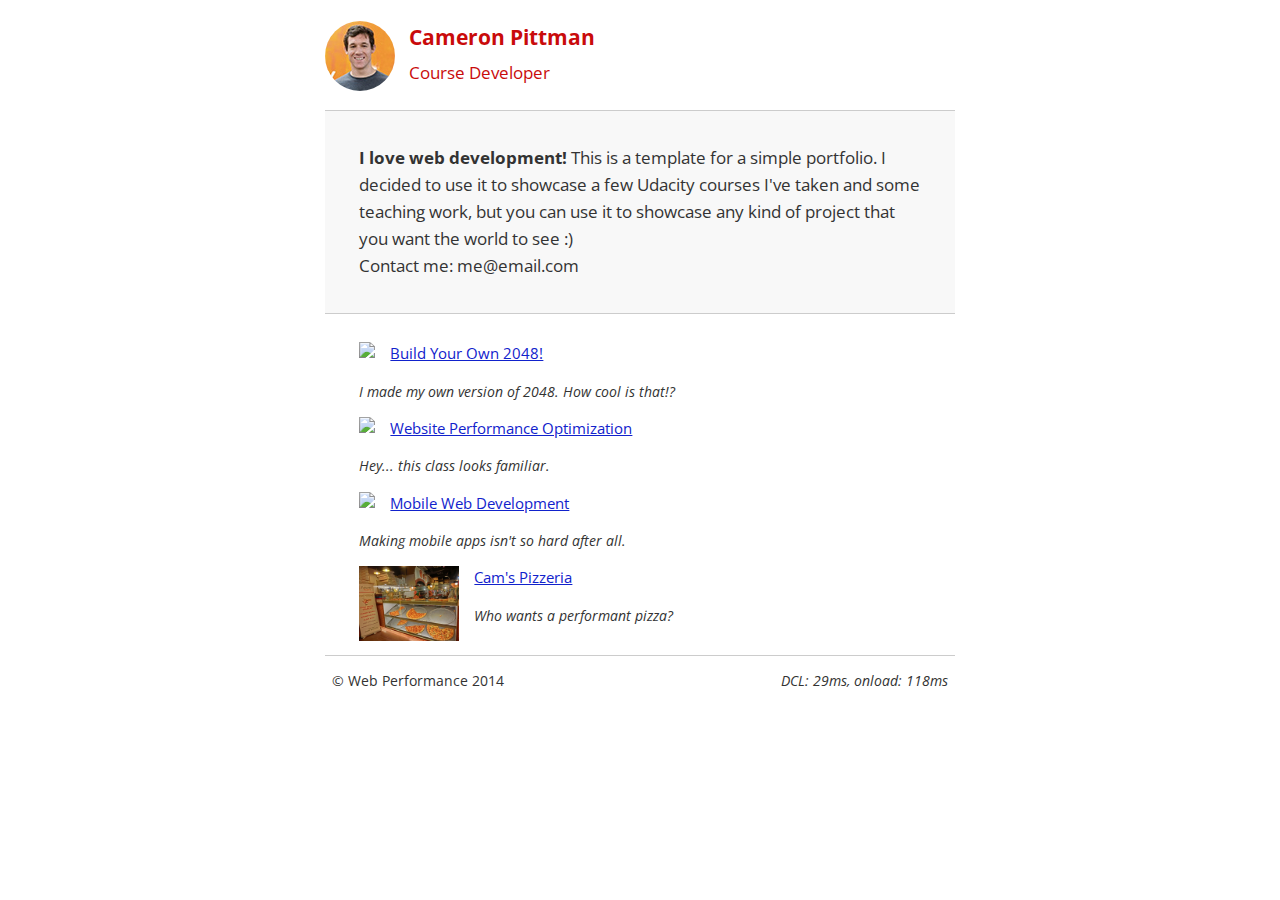
==== index.html @ c2400bbf "Add files via upload" ====
<!DOCTYPE html>
<html lang="en">
  <head>
    <meta charset="utf-8">
    <meta name="viewport" content="width=device-width, initial-scale=1">
    <meta name="description" content=" FILL ME IN ">
    <meta name="author" content=" FILL ME IN ">
    <title>Cameron Pittman: Portfolio</title>

    <!-- Hmm, what is the impact of web fonts on speed? Measure it... -->
    <link href="//fonts.googleapis.com/css?family=Open+Sans:400,700" rel="stylesheet">

    <link href="css/styles-min.css" rel="stylesheet">
    <link href="css/print-min.css" rel="stylesheet">

    <script>
      (function(w,g){w['GoogleAnalyticsObject']=g;
      w[g]=w[g]||function(){(w[g].q=w[g].q||[]).push(arguments)};w[g].l=1*new Date();})(window,'ga');

      // Optional TODO: replace with your Google Analytics profile ID.
      ga('create', 'UA-XXXX-Y');
      ga('send', 'pageview');
    </script>
    <script src="http://www.google-analytics.com/analytics.js"></script>
    <script async src="js/perfmatters.js"></script>
  </head>

  <body>
    <header>
      <a href="/"><img src="img/profilepic.jpg"></a>
      <p>Cameron Pittman<br><span>Course Developer</span></p>
    </header>

    <div class="container">
      <div class="hero">
        <strong>I love web development!</strong> This is a template for a simple portfolio. I decided to use it to showcase a few Udacity courses I've taken and some teaching work, but you can use it to showcase any kind of project that you want the world to see :) <br> Contact me: me@email.com
      </div>

      <div class="content">
        <ul>
          <li>
            <img src="https://lh4.ggpht.com/kJEnfqhPvtm4m3EneSZ4fWYGS8lW4YNhEjk6zPkyrQaBUHc-2Y_ElDic99NHI0h-UBLXVbRCjFybFvrWxdk=s100">
            <a href="project-2048.html">Build Your Own 2048!</a>
            <p>I made my own version of 2048. How cool is that!?</p>
          </li>

          <li>
            <img src="https://lh6.ggpht.com/f_0W8h__3G99CWTjnMjD8BUKm7yp2-wJyApLtTwFoFtlal2ULf_JgHIsOQq2NiYfKOdMlXlMHDKNo5XVZLs=s100">
            <a href="project-webperf.html">Website Performance Optimization</a>
            <p>Hey... this class looks familiar.</p>
          </li>

          <li>
            <img src="https://lh5.ggpht.com/IKdCmTWn8a2nMhlwMYzryvzRN5CUZAOBr4tDrEAbszV7TIFe9pRAInA4kkYcgTXwrifJsBEsq1agTueuu-g=s100">
            <a href="project-mobile.html">Mobile Web Development</a>
            <p>Making mobile apps isn't so hard after all.</p>
          </li>

          <li>
            <img style="width: 100px;" src="views/images/pizzeria-min.jpg">
            <a href="views/pizza.html">Cam's Pizzeria</a>
            <p>Who wants a performant pizza?</p>
          </li>
        </ul>
      </div>

      <footer>
        <p>&copy; Web Performance 2014 <span id="crp-stats"></span></p>
      </footer>
    </div>
  </body>
</html>
---- css/styles-min.css ----
.hero,footer{border-top:1px solid #ccc}footer span,li p{font-style:italic}html{font-size:100%;overflow-y:scroll;-webkit-tap-highlight-color:transparent;-ms-text-size-adjust:100%;-webkit-text-size-adjust:none}body{margin:0;font-size:14px;line-height:1.61;font-weight:400;background:#fff}b,header p,strong{font-weight:700}body,button,input,select,textarea{font-family:'Open Sans',sans-serif;color:#333}a{color:#12C}a:visited{color:#61C}a:focus{outline:dotted thin}a:active,a:hover{color:#c00;outline:0}code,pre{font-family:monospace,monospace;font-size:1em}ol,ul{margin:1em 0;padding:0 0 0 20px}img{border:0;max-width:100%}.container,footer,header{max-width:45em;margin:0 auto}header{padding:0 .5em;color:#C90B0B}header img{border-radius:40px;float:left}header p{font-size:1.5em;padding-left:4em}header p span{font-size:.8em;font-weight:400}.hero{padding:2em;background-color:#f8f8f8;font-size:1.2em;border-bottom:1px solid #ccc}.content{padding:1em}.content li{list-style-type:none;font-size:1.1em}li img{float:left;padding-right:1em}li p{font-size:.9em}footer{padding:0 .5em}footer span{float:right}@media only screen and (max-width:480px){body{font-size:12px}header p{padding-left:4.5em}}
---- css/print-min.css ----
@media print{*{background:0 0!important;color:#000!important;text-shadow:none!important;filter:none!important;-ms-filter:none!important}a,a:visited{color:#444!important;text-decoration:underline}a[href]:after{content:" (" attr(href) ")"}img,tr{page-break-inside:avoid}img{max-width:100%!important}@page{margin:.5cm}h2,h3,p{orphans:3;widows:3}h2,h3{page-break-after:avoid}}
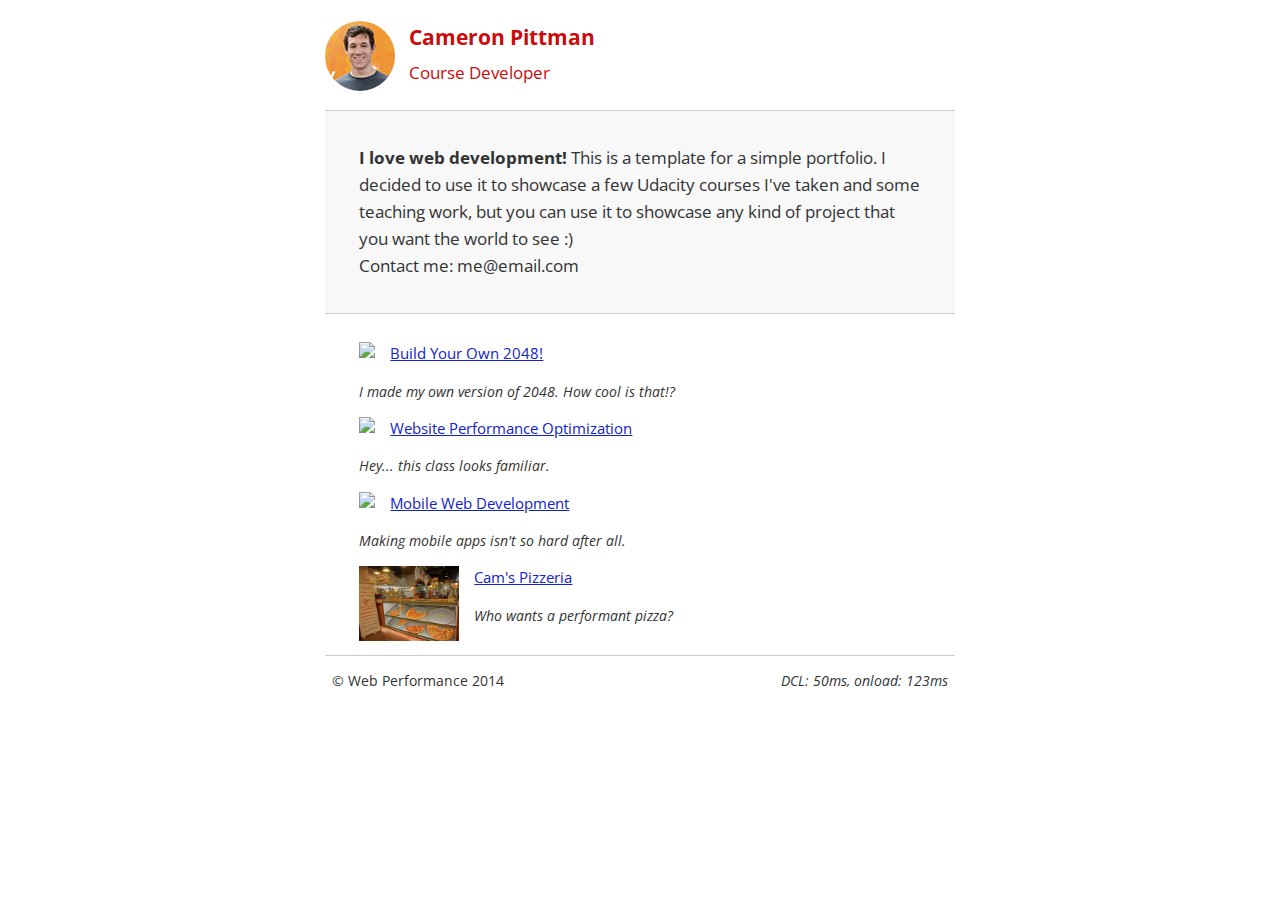
==== commit 04f9f1b1: "changes made" ====
--- a/index.html
+++ b/index.html
@@ -10,8 +10,7 @@
     <!-- Hmm, what is the impact of web fonts on speed? Measure it... -->
     <link href="//fonts.googleapis.com/css?family=Open+Sans:400,700" rel="stylesheet">
 
-    <link href="css/styles-min.css" rel="stylesheet">
-    <link href="css/print-min.css" rel="stylesheet">
+    
 
     <script>
       (function(w,g){w['GoogleAnalyticsObject']=g;
@@ -68,5 +67,7 @@
         <p>&copy; Web Performance 2014 <span id="crp-stats"></span></p>
       </footer>
     </div>
+    <link href="css/styles-min.css" rel="stylesheet">
+    <link href="css/print-min.css" rel="stylesheet">
   </body>
 </html>
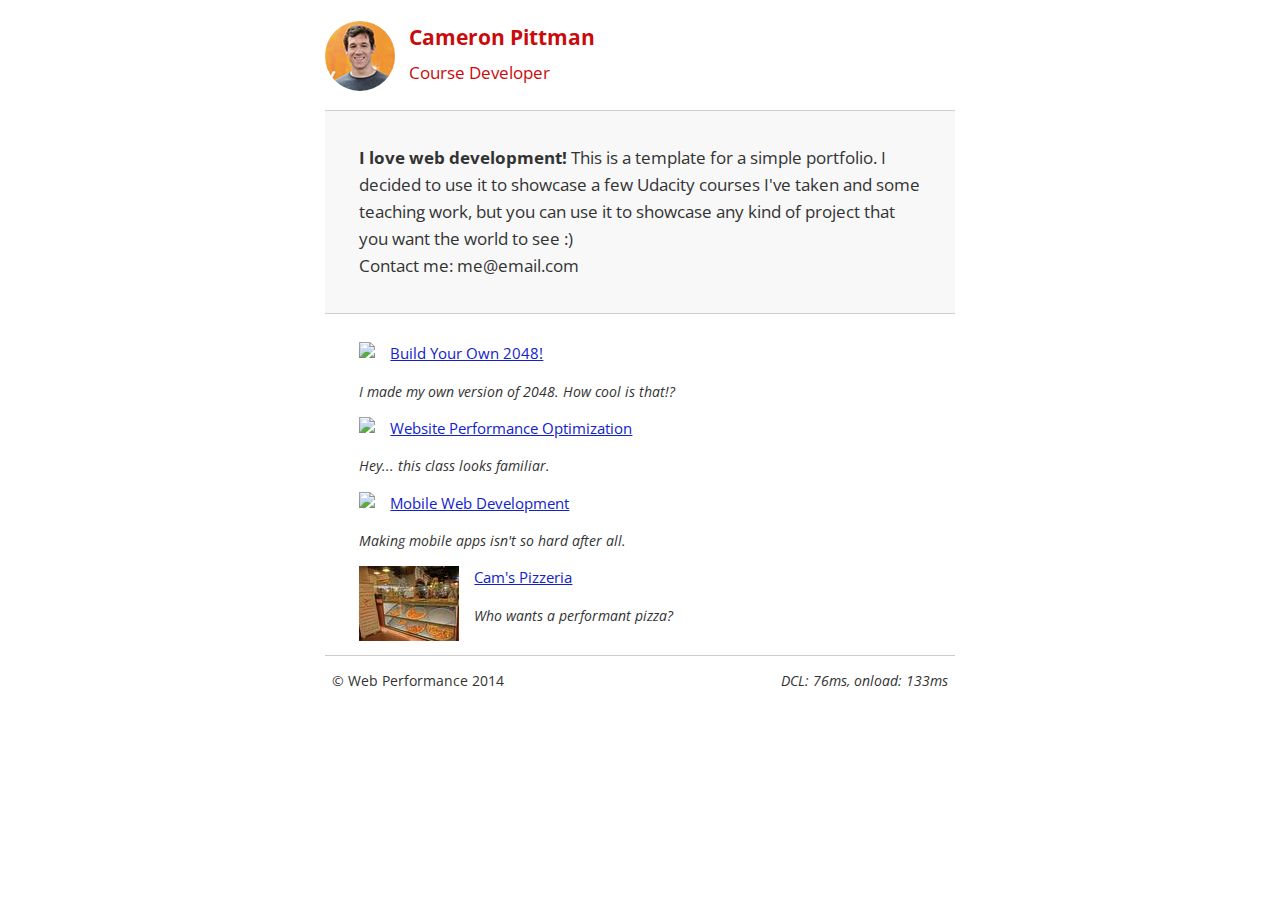
==== commit 4de85506: "Changes Made" ====
--- a/index.html
+++ b/index.html
@@ -56,7 +56,7 @@
           </li>
 
           <li>
-            <img style="width: 100px;" src="views/images/pizzeria-min.jpg">
+            <img style="width: 100px;" src="views/images/pizzeria-min_.jpg">
             <a href="views/pizza.html">Cam's Pizzeria</a>
             <p>Who wants a performant pizza?</p>
           </li>
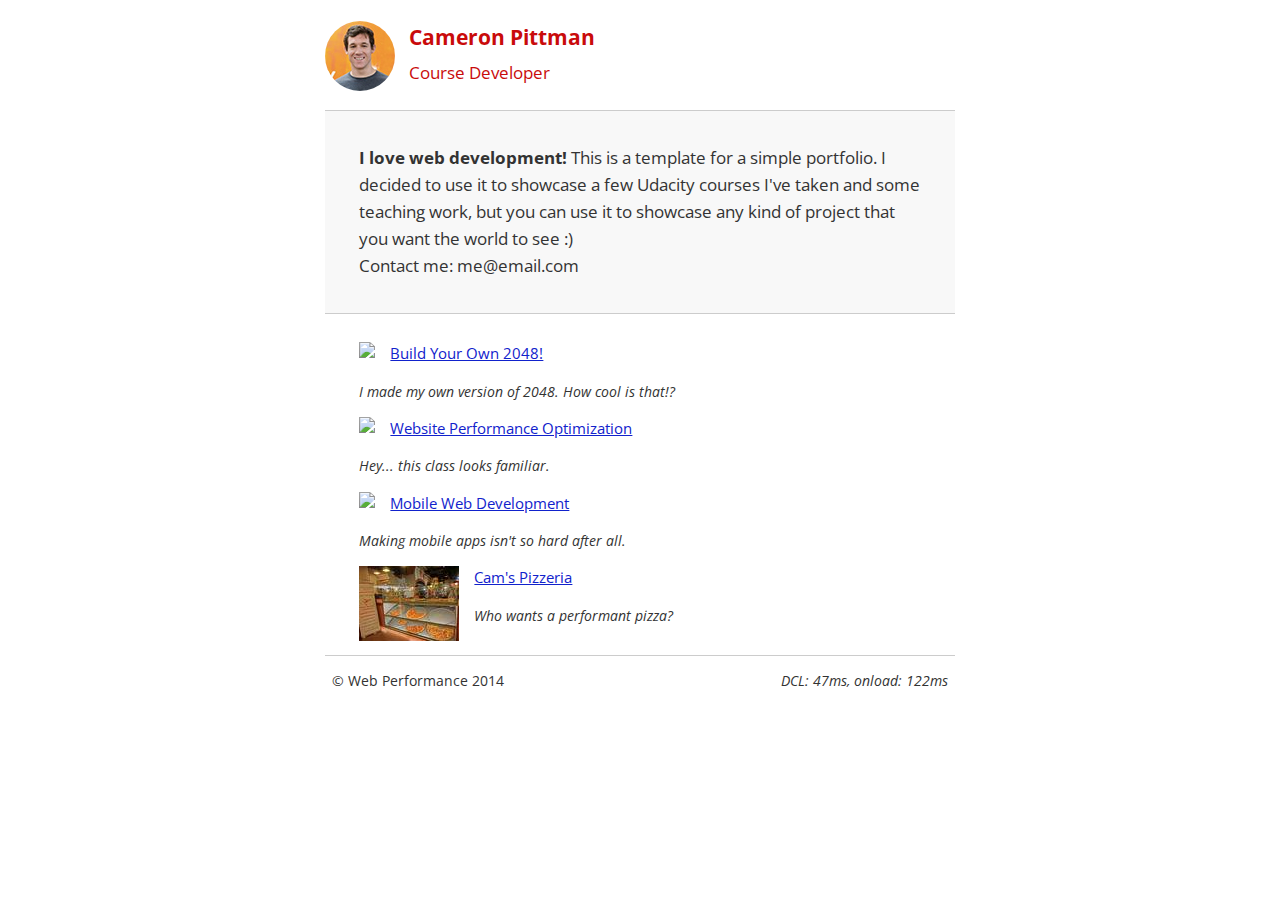
==== commit b981ff59: "changes made" ====
--- a/index.html
+++ b/index.html
@@ -20,7 +20,7 @@
       ga('create', 'UA-XXXX-Y');
       ga('send', 'pageview');
     </script>
-    <script src="http://www.google-analytics.com/analytics.js"></script>
+    <script async src="http://www.google-analytics.com/analytics.js"></script>
     <script async src="js/perfmatters.js"></script>
   </head>
 
@@ -68,6 +68,6 @@
       </footer>
     </div>
     <link href="css/styles-min.css" rel="stylesheet">
-    <link href="css/print-min.css" rel="stylesheet">
+    <link href="css/print-min.css" rel="stylesheet" media="print">
   </body>
 </html>
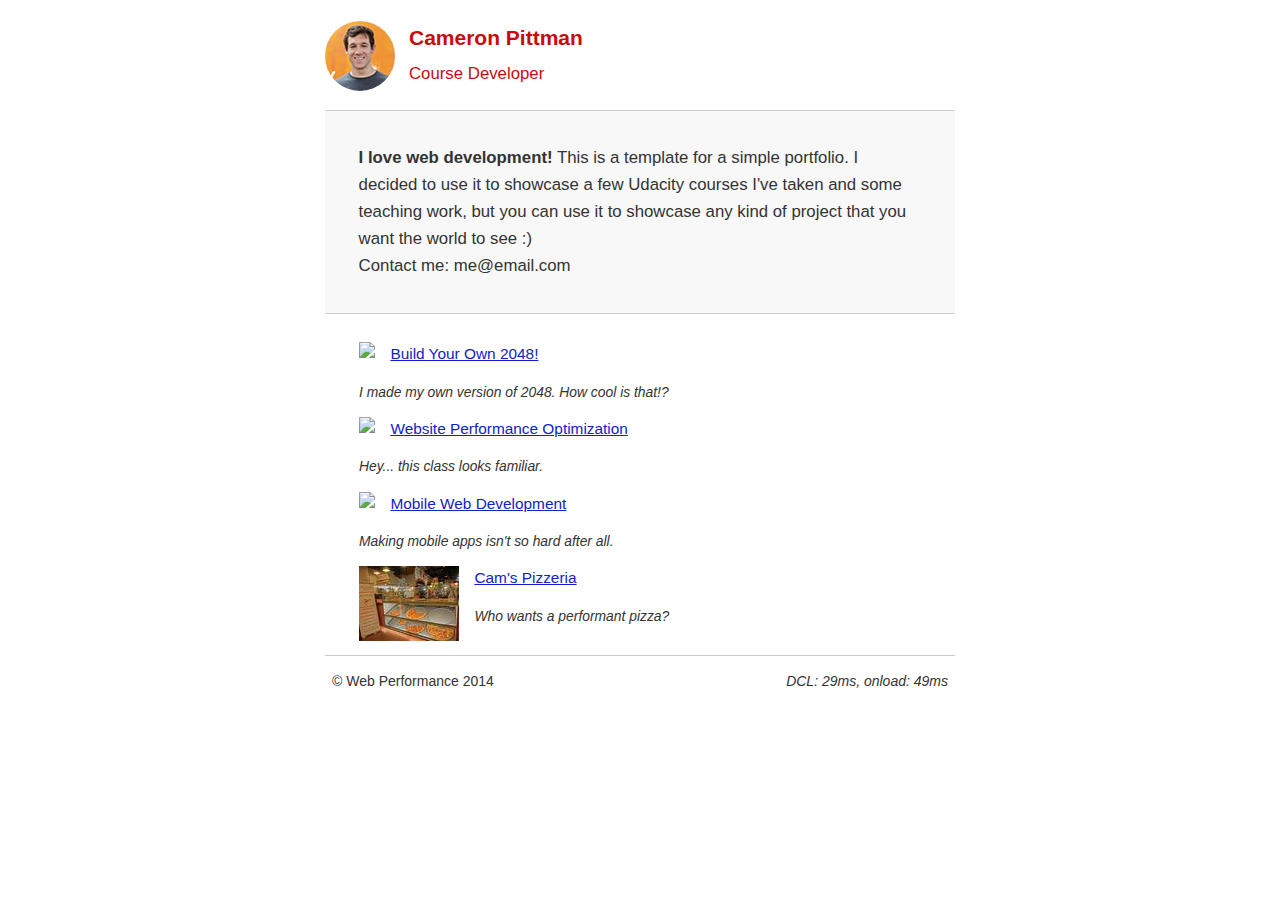
==== commit 9538fe14: "changes made" ====
--- a/index.html
+++ b/index.html
@@ -8,7 +8,7 @@
     <title>Cameron Pittman: Portfolio</title>
 
     <!-- Hmm, what is the impact of web fonts on speed? Measure it... -->
-    <link href="//fonts.googleapis.com/css?family=Open+Sans:400,700" rel="stylesheet">
+    <!-- <link href="//fonts.googleapis.com/css?family=Open+Sans:400,700" rel="stylesheet"> -->
 
     
 
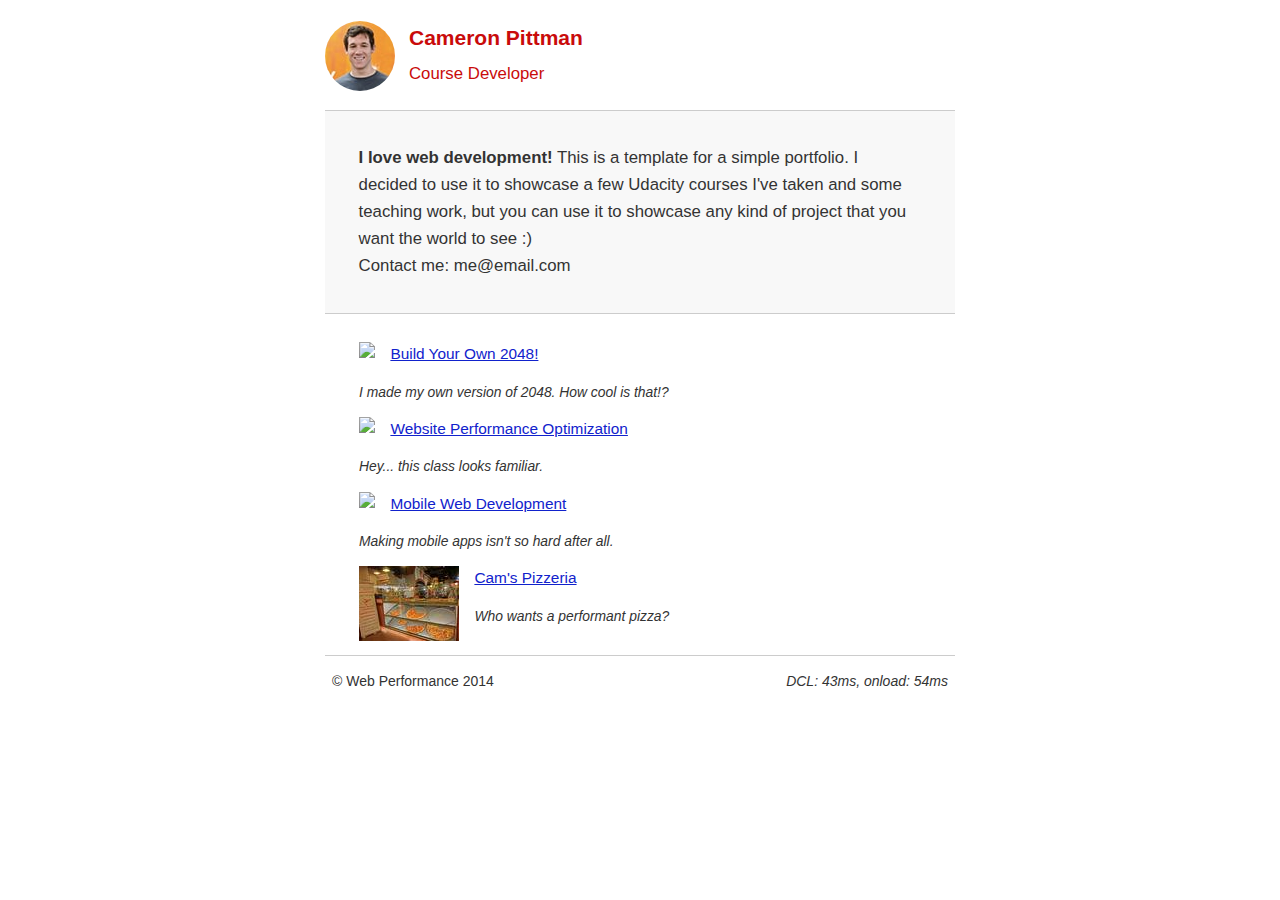
==== commit dfbbafd3: "Changes made" ====
--- a/index.html
+++ b/index.html
@@ -20,13 +20,12 @@
       ga('create', 'UA-XXXX-Y');
       ga('send', 'pageview');
     </script>
-    <script async src="http://www.google-analytics.com/analytics.js"></script>
     <script async src="js/perfmatters.js"></script>
   </head>
 
   <body>
     <header>
-      <a href="/"><img src="img/profilepic.jpg"></a>
+      <a href="/"><img src="img/profilepic-min.jpg"></a>
       <p>Cameron Pittman<br><span>Course Developer</span></p>
     </header>
 
@@ -69,5 +68,6 @@
     </div>
     <link href="css/styles-min.css" rel="stylesheet">
     <link href="css/print-min.css" rel="stylesheet" media="print">
-  </body>
+    <script async src="http://www.google-analytics.com/analytics.js"></script>
+</body>
 </html>
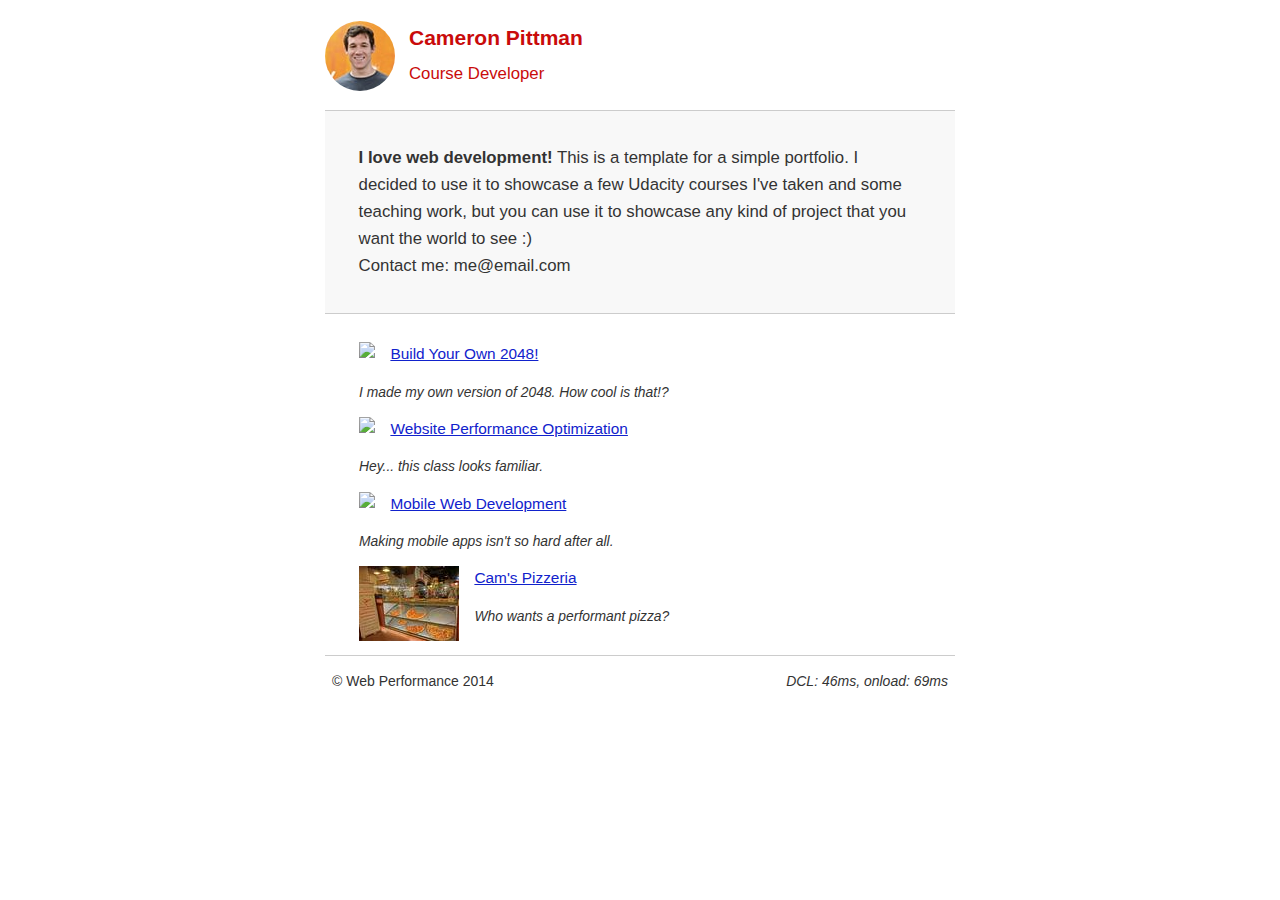
==== commit 30ab66ab: "Updated Html" ====
--- a/index.html
+++ b/index.html
@@ -6,11 +6,6 @@
     <meta name="description" content=" FILL ME IN ">
     <meta name="author" content=" FILL ME IN ">
     <title>Cameron Pittman: Portfolio</title>
-
-    <!-- Hmm, what is the impact of web fonts on speed? Measure it... -->
-    <!-- <link href="//fonts.googleapis.com/css?family=Open+Sans:400,700" rel="stylesheet"> -->
-
-    
 
     <script>
       (function(w,g){w['GoogleAnalyticsObject']=g;
@@ -66,8 +61,10 @@
         <p>&copy; Web Performance 2014 <span id="crp-stats"></span></p>
       </footer>
     </div>
+
     <link href="css/styles-min.css" rel="stylesheet">
     <link href="css/print-min.css" rel="stylesheet" media="print">
+    <!-- JS is made async to avoid render blocking-->
     <script async src="http://www.google-analytics.com/analytics.js"></script>
 </body>
 </html>
